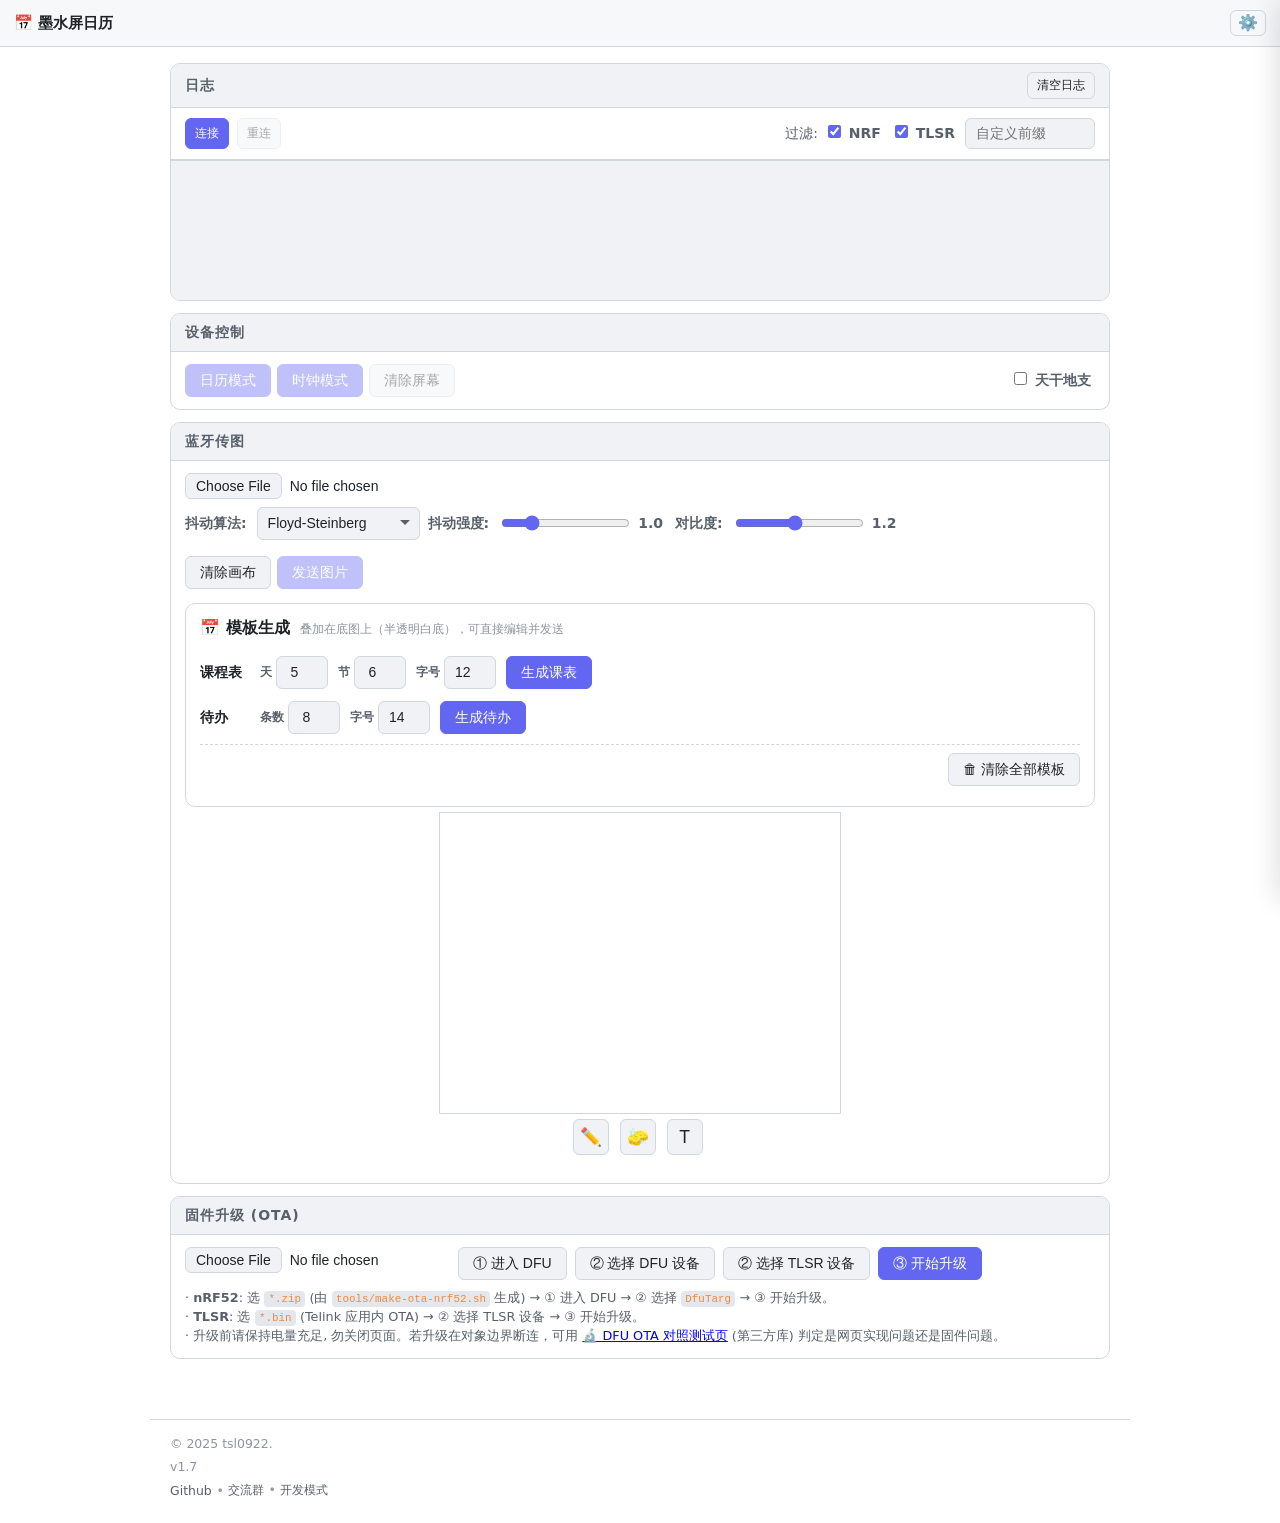
==== etags/index.html @ 9304129a "添加墨水屏同步工具" ====
<!doctype html>
<html lang="en">

<head>
	<meta charset="utf-8">
	<meta name="viewport" content="width=device-width, initial-scale=1">
	<title>墨水屏日历</title>
	<link rel="shortcut icon" type="image/png" href="favicon.png">
	<link rel="stylesheet" href="css/main.css?v=20260826">
</head>

<body>
	<header class="app-header">
		<div class="header-brand">📅 墨水屏日历</div>
		<div class="header-status">
			<button type="button" class="settings-toggle" title="设置" onclick="toggleSettings()">⚙️</button>
		</div>
	</header>

	<div class="main">
		<div class="card">
			<div class="card-header">
				日志
				<button type="button" class="secondary small" onclick="clearLog()">清空日志</button>
			</div>
			<div class="card-actions">
				<button id="connectbutton" type="button" class="primary small" onclick="preConnect()">连接</button>
				<button id="reconnectbutton" type="button" class="secondary small" onclick="reConnect()">重连</button>
				<div class="flex-group right filter-group">
					<span class="filter-label">过滤:</span>
					<label title="仅显示名称以 NRF 开头的设备"><input type="checkbox" id="filterNRF" checked> NRF</label>
					<label title="仅显示名称以 TLSR 开头的设备"><input type="checkbox" id="filterTLSR" checked> TLSR</label>
					<input type="text" id="filterCustom" placeholder="自定义前缀" title="输入设备名前缀进行过滤">
				</div>
			</div>
			<div class="log-container" id="log"></div>
		</div>

		<div class="card">
			<div class="card-header">设备控制</div>
			<div class="card-body">
				<div class="flex-container">
					<div class="flex-group">
						<button id="calendarmodebutton" type="button" class="primary" onclick="syncTime(1)">日历模式</button>
						<button id="clockmodebutton" type="button" class="primary" onclick="syncTime(2)">时钟模式</button>
						<button id="clearscreenbutton" type="button" class="secondary" onclick="clearScreen()">清除屏幕</button>
					</div>
					<div class="flex-group right">
						<label><input type="checkbox" id="ganzhiEnable" onchange="setGanzhi()"> 天干地支</label>
					</div>
					<div class="flex-group right debug">
						<input type="text" id="cmdTXT" value="">
						<button id="sendcmdbutton" type="button" class="primary" onclick="sendcmd()">发送命令</button>
					</div>
				</div>
			</div>
		</div>

		<div class="card">
			<div class="card-header">蓝牙传图</div>
			<div class="card-body">
				<div class="flex-container">
					<input type="file" id="imageFile" accept=".png,.jpg,.bmp,.webp,.jpeg" onchange="updateImage()">
				</div>
				<div class="flex-container options">
					<div class="flex-group debug">
						<label for="canvasSize">画布尺寸:</label>
						<select id="canvasSize" onchange="updateCanvasSize()">
							<option value="1.54_152_152">1.54 (152x152)</option>
							<option value="1.54_200_200">1.54 (200x200)</option>
							<option value="2.13_104_212">2.13 (104x212)</option>
							<option value="2.13_122_250">2.13 (122x250)</option>
							<option value="2.66_152_296">2.66 (152x296)</option>
							<option value="2.66_184_360">2.66 (184x360)</option>
							<option value="2.9_128_296">2.9 (128x296)</option>
							<option value="2.9_168_384">2.9 (168x384)</option>
							<option value="3.5_184_384">3.5 (184x384)</option>
							<option value="3.5_360_600">3.5 (360x600)</option>
							<option value="3.7_240_416">3.7 (240x416)</option>
							<option value="3.7_280_480">3.7 (280x480)</option>
							<option value="3.97_800_480">3.97 (800x480)</option>
							<option value="3.68_792_528">3.68 (792x528)</option>
							<option value="3.98_768_552">3.98 (768x552)</option>
							<option value="4.2_400_300" selected>4.2 (400x300)</option>
							<option value="5.79_792_272">5.79 (792x272)</option>
							<option value="5.83_600_448">5.83 (600x448)</option>
							<option value="5.83_648_480">5.83 (648x480)</option>
							<option value="7.5_640_384">7.5 (640x384)</option>
							<option value="7.5_800_480">7.5 (800x480)</option>
							<option value="7.5_880_528">7.5 (880x528)</option>
							<option value="10.2_960_640">10.2 (960x640)</option>
							<option value="10.85_1360_480">10.85 (1360x480)</option>
							<option value="11.6_960_640">11.6 (960x640)</option>
							<option value="4.0E6_600_400">4.0E6 (600x400)</option>
							<option value="7.3E6_800_480">7.3E6 (800x480)</option>
						</select>
					</div>
					<div class="flex-group debug">
						<label for="ditherMode">颜色模式:</label>
						<select id="ditherMode" onchange="applyDither()">
							<option value="blackWhiteColor">双色(黑白)</option>
							<option value="threeColor">三色(黑白红)</option>
							<option value="fourColor">四色(黑白红黄)</option>
							<option value="sixColor">六色(黑白红黄蓝绿)</option>
						</select>
					</div>
					<div class="flex-group">
						<label for="ditherAlg">抖动算法:</label>
						<select id="ditherAlg" onchange="applyDither()">
							<option value="floydSteinberg">Floyd-Steinberg</option>
							<option value="atkinson">Atkinson</option>
							<option value="bayer">Bayer</option>
							<option value="stucki">Stucki</option>
							<option value="jarvis">Jarvis-Judice-Ninke</option>
							<option value="none">无抖动</option>
						</select>
					</div>
					<div class="flex-group">
						<label for="ditherStrength">抖动强度:</label>
						<input type="range" min="0" max="5" step="0.1" value="1.0" id="ditherStrength">
						<label id="ditherStrengthValue">1.0</label>
					</div>
					<div class="flex-group">
						<label for="ditherContrast">对比度:</label>
						<input type="range" min="0.5" max="2" step="0.1" value="1.2" id="ditherContrast">
						<label id="ditherContrastValue">1.2</label>
					</div>
				</div>
				<div class="flex-container options">
					<div class="flex-group debug">
						<label for="mtusize">MTU:</label>
						<input type="number" id="mtusize" value="20" min="0" max="255">
						<label for="interleavedcount">确认间隔:</label>
						<input type="number" id="interleavedcount" value="50" min="0" max="500">
						<label><input type="checkbox" id="enableCompression" checked> 压缩</label>
					</div>
				</div>
				<div class="status-bar"><b>状态：</b><span id="status"></span></div>
				<div class="flex-container">
					<div class="flex-group">
						<button type="button" class="secondary debug" onclick="rotateCanvas()">旋转画布</button>
						<button type="button" class="secondary" onclick="clearCanvas()">清除画布</button>
						<button type="button" class="secondary debug" onclick="downloadDataArray()">下载数组</button>
						<button id="sendimgbutton" type="button" class="primary" onclick="sendimg()">发送图片</button>
					</div>
				</div>

				<div class="template-generator">
					<div class="template-header">
						<span class="template-title">📅 模板生成</span>
						<span class="template-hint">叠加在底图上（半透明白底），可直接编辑并发送</span>
					</div>
					<div class="template-row">
						<span class="template-label">课程表</span>
						<span class="settings-input-group">
							<label class="template-input-label">天<input id="sch-days" type="number" value="5" min="1" max="7" class="template-input" title="天数"></label>
							<label class="template-input-label">节<input id="sch-classes" type="number" value="6" min="1" max="12" class="template-input" title="课程节数"></label>
							<label class="template-input-label">字号<input id="sch-font" type="number" value="12" min="8" max="24" class="template-input" title="字号"></label>
							<button id="gen-schedule-btn" type="button" class="primary" onclick="generateSchedule()">生成课表</button>
						</span>
					</div>
					<div id="sch-editor" class="editor-list"></div>
					<div class="template-row">
						<span class="template-label">待办</span>
						<span class="settings-input-group">
							<label class="template-input-label">条数<input id="todo-count" type="number" value="8" min="1" max="30" class="template-input" title="条数"></label>
							<label class="template-input-label">字号<input id="todo-font" type="number" value="14" min="10" max="24" class="template-input" title="字号"></label>
							<button id="gen-todo-btn" type="button" class="primary" onclick="generateTodo()">生成待办</button>
						</span>
					</div>
					<div id="todo-editor" class="editor-list"></div>
					<div class="template-row template-row-actions">
						<button id="template-clear-btn" type="button" class="secondary" onclick="clearTemplate()" title="清除上方课程表 + 待办模板">🗑 清除全部模板</button>
					</div>
				</div>

				<div class="canvas-container">
					<div class="canvas-title"></div>
					<canvas id="canvas" width="400" height="300"></canvas>
					<div class="flex-container canvas-tools">
						<div class="flex-group tool-buttons">
							<button id="brush-mode" title="画笔" class="tool-button">✏️</button>
							<button id="eraser-mode" title="橡皮擦" class="tool-button">🧽</button>
							<button id="text-mode" title="添加文字" class="tool-button">T</button>
							<button id="undo-btn" title="撤销 (Ctrl+Z)" class="tool-button hide">↶</button>
							<button id="redo-btn" title="重做 (Ctrl+Y)" class="tool-button hide">↷</button>
						</div>
					</div>
					<div class="flex-container canvas-tools">
						<div class="flex-group brush-tools">
							<label for="brush-color">颜色:</label>
							<select id="brush-color">
								<option value="#000000">黑色</option>
								<option value="#FF0000">红色</option>
								<option value="#FFFF00">黄色</option>
								<option value="#00FF00">绿色</option>
								<option value="#0000FF">蓝色</option>
								<option value="#FFFFFF">白色</option>
							</select>
							<label for="brush-size">粗细:</label>
							<input type="number" id="brush-size" value="2" min="1" max="100">
						</div>
					</div>
					<div class="flex-container canvas-tools">
						<div class="flex-group text-tools">
							<label for="font-family">字体:</label>
							<select id="font-family">
								<option value="Arial">Arial</option>
								<option value="sans-serif">Sans-serif</option>
								<option value="monospace">Monospace</option>
								<option value="SimSun">宋体</option>
								<option value="SimHei">黑体</option>
								<option value="Microsoft Yahei">微软雅黑</option>
								<option value="Microsoft JhengHei">微软正黑体</option>
								<option value="KaiTi">楷体</option>
								<option value="NSimSun">新宋体</option>
								<option value="FangSong">仿宋</option>
								<option value="YouYuan">幼圆</option>
								<option value="LiSu">隶书</option>
								<option value="STHeiti">华文黑体</option>
								<option value="STXihei">华文细黑</option>
								<option value="STKaiti">华文楷体</option>
								<option value="STSong">华文宋体</option>
								<option value="STFangsong">华文仿宋</option>
								<option value="STZhongsong">华文中宋</option>
								<option value="STHupo">华文琥珀</option>
								<option value="STXinwei">华文新魏</option>
								<option value="STLiti">华文隶书</option>
								<option value="STXingkai">华文行楷</option>
								<option value="FZShuTi">方正舒体</option>
								<option value="FZYaoti">方正姚体</option>
								<option value="PingFang SC">苹方</option>
								<option value="Source Han Sans CN">思源黑体</option>
								<option value="Source Han Serif SC">思源宋体</option>
								<option value="WenQuanYi Micro Hei">文泉驿微米黑</option>
							</select>
							<label for="font-size">大小:</label>
							<input type="number" id="font-size" value="16" min="1" max="100">
						</div>
						<div class="flex-group text-tools">
							<input type="text" id="text-input" placeholder="输入文字" style="width:150px">
							<button id="text-bold" title="粗体">B</button>
							<button id="text-italic" title="斜体">I</button>
							<button id="add-text-btn" class="primary">添加文字</button>
						</div>
						<div class="flex-group crop-tools">
							<button id="crop-zoom-in" title="放大" class="secondary">+</button>
							<button id="crop-zoom-out" title="缩小" class="secondary">-</button>
							<button id="crop-move-left" title="左移">⇦</button>
							<button id="crop-move-up" title="上移">⇧</button>
							<button id="crop-move-down" title="下移">⇩</button>
							<button id="crop-move-right" title="右移">⇨</button>
							<button class="primary" onclick="applyDither()">完成</button>
						</div>
					</div>
				</div>
			</div>
		</div>

		<div class="card">
			<div class="card-header">固件升级 (OTA)</div>
			<div class="card-body">
				<div class="flex-container">
					<input type="file" id="otaFile" accept=".zip,.bin">
					<button id="otaDfuBtn" type="button" class="secondary" onclick="otaTriggerButtonless()" title="nRF52: 让已连接的设备重启进入 DFU 模式">① 进入 DFU</button>
					<button type="button" class="secondary" onclick="otaProbeDfu()" title="nRF52: 选择 DFU 模式下的设备 (DfuTarg)">② 选择 DFU 设备</button>
					<button type="button" class="secondary" onclick="otaProbeTlk()" title="TLSR: 选择并连接 TLSR_EPD 设备 (Telink 应用内 OTA)">② 选择 TLSR 设备</button>
					<button id="otaStartBtn" type="button" class="primary" onclick="otaRun()">③ 开始升级</button>
				</div>
				<div class="ota-info" id="otaInfo"></div>
				<div class="flex-container" id="otaProgressWrap" style="display:none">
					<label class="ota-status" id="otaStatus"></label>
					<progress id="otaProgress" max="100" value="0"></progress>
				</div>
				<div class="ota-hint">· <b>nRF52</b>: 选 <code>*.zip</code> (由 <code>tools/make-ota-nrf52.sh</code> 生成) → ① 进入 DFU → ② 选择 <code>DfuTarg</code> → ③ 开始升级。<br>· <b>TLSR</b>: 选 <code>*.bin</code> (Telink 应用内 OTA) → ② 选择 TLSR 设备 → ③ 开始升级。<br>· 升级前请保持电量充足, 勿关闭页面。若升级在对象边界断连，可用 <a href="ota-test.html" target="_blank">🔬 DFU OTA 对照测试页</a> (第三方库) 判定是网页实现问题还是固件问题。</div>
			</div>
		</div>
	</div>


	<div class="settings-backdrop" id="settingsBackdrop" style="display:none" onclick="toggleSettings(false)"></div>
	<aside class="settings-panel" id="settingsPanel" aria-hidden="true">
		<div class="settings-header">
			设置
			<button type="button" class="settings-close" title="关闭" onclick="toggleSettings(false)">✕</button>
		</div>
		<div class="settings-body">
			<div class="settings-section">
				<div class="settings-section-title">屏幕驱动</div>
				<div class="settings-row">
					<span class="settings-label">驱动</span>
					<select id="epddriver" onchange="updateDitcherOptions()">
						<option value="01" data-color="blackWhiteColor" data-size="4.2_400_300">4.2寸 (黑白, UC8176)</option>
						<option value="02" data-color="threeColor" data-size="4.2_400_300">4.2寸 (三色, UC8176)</option>
						<option value="03" data-color="blackWhiteColor" data-size="4.2_400_300">4.2寸 (黑白, SSD1619)</option>
						<option value="04" data-color="threeColor" data-size="4.2_400_300">4.2寸 (三色, SSD1619)</option>
						<option value="05" data-color="fourColor" data-size="4.2_400_300">4.2寸 (四色, JD79668)</option>
						<option value="0d" data-color="fourColor" data-size="5.83_648_480">5.83寸 (四色, JD79665)</option>
						<option value="06" data-color="blackWhiteColor" data-size="7.5_800_480">7.5寸 (黑白, UC8179)</option>
						<option value="07" data-color="threeColor" data-size="7.5_800_480">7.5寸 (三色, UC8179)</option>
						<option value="0c" data-color="fourColor" data-size="7.5_800_480">7.5寸 (四色, JD79665)</option>
						<option value="08" data-color="blackWhiteColor" data-size="7.5_640_384">7.5寸低分 (黑白, UC8159)</option>
						<option value="09" data-color="threeColor" data-size="7.5_640_384">7.5寸低分 (三色, UC8159)</option>
						<option value="0a" data-color="blackWhiteColor" data-size="7.5_880_528">7.5寸HD (黑白, SSD1677)</option>
						<option value="0b" data-color="threeColor" data-size="7.5_880_528">7.5寸HD (三色, SSD1677)</option>
						<option value="14" data-color="fourColor" data-size="3.98_768_552">3.98寸A0 (四色, JD79660)</option>
						<option value="15" data-color="fourColor" data-size="3.98_768_552">3.98寸A1 (四色, JD79661)</option>
						<option value="20" data-color="sixColor" data-size="3.68_792_528">3.68寸E6 (六色, JD79xxx)</option>
					</select>
				</div>
				<div class="settings-row">
					<span class="settings-label">引脚</span>
					<span class="settings-input-group">
						<input id="epdpins" type="text" value="" class="settings-input">
						<button id="setDriverbutton" type="button" class="primary small" onclick="setDriver()">确定</button>
					</span>
				</div>
			</div>
			<div class="settings-section">
				<div class="settings-section-title">设备配置</div>
				<div class="settings-row">
					<span class="settings-label">唤醒引脚</span>
					<input id="wakeupPin" type="text" value="FF" maxlength="2" class="settings-input" title="hex, FF=未配置; 盒马 TEST27 焊点=1B">
				</div>
				<div class="settings-row">
					<span class="settings-label">LED 引脚</span>
					<input id="ledPin" type="text" value="12" maxlength="2" class="settings-input" title="hex, 盒马 52811=12(18)">
				</div>
				<div class="settings-row settings-row-actions">
					<button id="setWakeupButton" type="button" class="primary small" onclick="setWakeup()">应用</button>
				</div>
			</div>
			<div class="settings-section">
				<div class="settings-section-title">界面</div>
				<div class="settings-row">
					<span class="settings-label">调试选项</span>
					<button id="debugToggle" type="button" class="secondary small" onclick="toggleDebug()">🔧 调试</button>
				</div>
			</div>
		</div>
	</aside>

	<div class="footer">
		<span class="copy">&copy; 2025 tsl0922.</span>
		<span class="ver" id="webVer"></span>
		<span class="links">
			<a href="https://github.com/tsl0922/EPD-nRF5">Github</a>
			<a href="https://qm.qq.com/q/SckzhfDxuu" onclick="return confirm('本群是此开源固件作者的技术交流群\n如果你购买了成品，请找卖家提供售后！')">交流群</a>
			<a href="?debug=true" id="debug-toggle">开发模式</a>
		</span>
	</div>

	<script type="text/javascript" src="js/dithering.js?v=20260821"></script>
	<script type="text/javascript" src="js/paint.js?v=20260829"></script>
	<script type="text/javascript" src="js/crop.js?v=20260829"></script>
	<script type="text/javascript" src="js/main.js?v=20260827"></script>
	<script type="text/javascript" src="js/ota.js?v=20260828-tlk"></script>
	<script>
		var _hmt = _hmt || [];
		(function () {
			var hm = document.createElement("script");
			hm.src = "https://hm.baidu.com/hm.js?c5949ebea1f35f725f7b05fcce462b61";
			var s = document.getElementsByTagName("script")[0];
			s.parentNode.insertBefore(hm, s);
		})();
	</script>
</body>

</html>
---- etags/css/main.css ----
:root {
	--accent: #6366f1;
	--accent-hover: #4f46e5;
	--accent-muted: rgba(99, 102, 241, .12);
	--danger: #ef4444;
	--danger-hover: #dc2626;
	--success: #10b981;
	--warning: #f59e0b;
	--bg: #fff;
	--bg-muted: #f6f8fa;
	--surface: #ffffff;
	--surface-2: #f0f2f5;
	--surface-3: #e4e8ed;
	--border: #d0d7de;
	--text: #1f2328;
	--text-muted: #57606a;
	--text-subtle: #8c959f;
	--radius-sm: 6px;
	--radius: 10px;
	--radius-lg: 14px;
}

body.dark-mode {
	--bg: #0d1117;
	--bg-muted: #161b22;
	--surface: #161b22;
	--surface-2: #21262d;
	--surface-3: #30363d;
	--border: #30363d;
	--text: #e6edf3;
	--text-muted: #8b949e;
	--text-subtle: #6e7681;
}

* {
	box-sizing: border-box;
}

button,
select,
input,
label,
a {
	touch-action: manipulation;
}

body {
	margin: 0;
	padding: 0;
	background-color: var(--bg);
	color: var(--text);
	font-family: -apple-system, BlinkMacSystemFont, "Segoe UI", system-ui, sans-serif;
	-webkit-text-size-adjust: 100%;
	-webkit-font-smoothing: antialiased;
	min-height: 100vh;
}

.main {
	width: 100%;
	max-width: 980px;
	margin: 0 auto;
	padding: 16px 20px 3rem;
	font-size: .875rem;
	line-height: 1.5;
	background-color: var(--bg);
	color: var(--text);
}

.card {
	background: var(--surface);
	border: 1px solid var(--border);
	border-radius: var(--radius);
	margin-bottom: 12px;
	overflow: hidden;
}

.card-header {
	display: flex;
	align-items: center;
	gap: 8px;
	padding: 8px 14px;
	background: var(--surface-2);
	border-bottom: 1px solid var(--border);
	font-size: .875rem;
	font-weight: 700;
	text-transform: uppercase;
	letter-spacing: .07em;
	color: var(--text-muted);
}

.card-header button {
	margin-left: auto;
}

.card-body {
	padding: 12px 14px;
}

.card-actions {
	display: flex;
	flex-wrap: wrap;
	gap: 8px;
	padding: 10px 14px;
	border-bottom: 1px solid var(--border);
	background: var(--bg);
}

body.dark-mode .card-actions {
	background: var(--bg);
}

body.dark-mode .main {
	background-color: var(--bg);
	color: var(--text);
}

button {
	display: inline-flex;
	align-items: center;
	justify-content: center;
	gap: 5px;
	padding: 5px 14px;
	border-radius: var(--radius-sm);
	border: 1px solid var(--border);
	background: var(--surface-2);
	color: var(--text);
	font-size: .875rem;
	font-weight: 500;
	cursor: pointer;
	white-space: nowrap;
	transition: background .15s ease, box-shadow .15s ease, border-color .15s ease;
	outline: none;
	line-height: 1.5;
}

button:hover {
	background: var(--surface-3);
	border-color: var(--text-subtle);
}

button:disabled {
	opacity: .4;
	cursor: not-allowed;
	pointer-events: none;
}

button.primary {
	background: var(--accent);
	color: #fff;
	border-color: var(--accent);
}

button.primary:hover {
	background: var(--accent-hover);
	border-color: var(--accent-hover);
	box-shadow: 0 0 0 3px #6366f140;
}

button.secondary {
	background: var(--surface-2);
	color: var(--text);
	border-color: var(--border);
}

button.secondary:hover {
	background: var(--surface-3);
	border-color: var(--text-subtle);
	box-shadow: 0 0 0 3px #6366f11f;
}

button.danger {
	background: var(--danger);
	color: #fff;
	border-color: var(--danger);
}

button.danger:hover {
	background: var(--danger-hover);
	box-shadow: 0 0 0 3px #ef444440;
}

button.small {
	padding: 3px 9px;
	font-size: .78rem;
}

input[type=text],
input[type=number],
select {
	font-size: .875rem;
	line-height: 1.5;
	color: var(--text);
	background: var(--surface-2);
	border: 1px solid var(--border);
	border-radius: var(--radius-sm);
	padding: 5px 10px;
	max-width: 100%;
	transition: border-color .15s ease, box-shadow .15s ease;
}

select {
	padding: 5px 28px 5px 10px;
	cursor: pointer;
	appearance: none;
	-webkit-appearance: none;
	background-image: url("data:image/svg+xml,%3Csvg xmlns='http://www.w3.org/2000/svg' width='10' height='10' viewBox='0 0 10 10'%3E%3Cpath fill='%2357606a' d='M5 7L0 2h10z'/%3E%3C/svg%3E");
	background-repeat: no-repeat;
	background-position: right 9px center;
}

body.dark-mode select {
	background-image: url("data:image/svg+xml,%3Csvg xmlns='http://www.w3.org/2000/svg' width='10' height='10' viewBox='0 0 10 10'%3E%3Cpath fill='%238b949e' d='M5 7L0 2h10z'/%3E%3C/svg%3E");
}

input[type=file] {
	font-size: .875rem;
	color: var(--text);
	max-width: 60%;
}

input::file-selector-button {
	font-size: .875rem;
	font-weight: 500;
	border: 1px solid var(--border);
	border-radius: var(--radius-sm);
	cursor: pointer;
	background: var(--surface-2);
	color: var(--text);
	padding: 4px 10px;
	transition: background .15s ease;
	margin-right: 8px;
}

input::file-selector-button:hover {
	background: var(--surface-3);
}

input[type=text]:focus,
input[type=number]:focus,
select:focus {
	border-color: var(--accent);
	box-shadow: 0 0 0 3px #6366f133;
	outline: none;
}

input[type=text]:disabled,
input[type=number]:disabled,
select:disabled {
	opacity: .4;
	cursor: not-allowed;
}

input[type=range] {
	accent-color: var(--accent);
	cursor: pointer;
}

input[type=checkbox] {
	accent-color: var(--accent);
	cursor: pointer;
}

label {
	margin-right: 4px;
	white-space: nowrap;
	font-size: .875rem;
	font-weight: 600;
	color: var(--text-muted);
}

code {
	padding: .2em .4em;
	font-size: 85%;
	background: var(--surface-3);
	color: #f0883e;
	border-radius: 4px;
	font-family: ui-monospace, SFMono-Regular, SF Mono, Menlo, Consolas, monospace;
}

/* ---------- Flex utilities ---------- */
.flex-container {
	display: flex;
	flex-wrap: wrap;
	gap: 8px;
	margin-bottom: 8px;
}

.flex-container:last-child {
	margin-bottom: 0;
}

.flex-group {
	display: flex;
	flex-wrap: wrap;
	gap: 6px;
	align-items: center;
}

.flex-group.right {
	margin-left: auto;
}

/* ---------- Bluetooth filter ---------- */
.filter-group {
	white-space: nowrap;
}

.filter-group .filter-label {
	color: var(--text-muted);
}

.filter-group input[type=text] {
	width: 130px;
	padding: 4px 10px;
}

/* ---------- OTA 固件升级 ---------- */
.ota-info {
	margin: 6px 0;
	font-size: .85rem;
	line-height: 1.6;
	color: var(--text);
}

.ota-status {
	font-weight: 600;
	white-space: nowrap;
}

#otaProgress {
	flex: 1;
	min-width: 120px;
	accent-color: var(--accent);
	height: 10px;
}

.ota-hint {
	margin-top: 8px;
	font-size: .8rem;
	color: var(--text-muted);
}

hr.divider {
	width: 100%;
	border: none;
	border-top: 1px solid var(--border);
	margin: 10px 0;
}

.flex-container.outline {
	margin-bottom: 10px;
	padding: 10px;
	background: var(--surface-2);
	border: 1px solid var(--border);
	border-radius: var(--radius-sm);
}

.flex-container.outline:last-child {
	margin-bottom: 0;
}

/* ---------- App header (sticky) ---------- */
.app-header {
	position: sticky;
	top: 0;
	z-index: 100;
	display: flex;
	align-items: center;
	gap: 12px;
	padding: 10px 14px;
	background: #f6f8faeb;
	backdrop-filter: blur(12px);
	-webkit-backdrop-filter: blur(12px);
	border-bottom: 1px solid var(--border);
}

body.dark-mode .app-header {
	background: #161b22eb;
}

.header-brand {
	display: flex;
	align-items: center;
	gap: 8px;
	font-size: .95rem;
	font-weight: 600;
	color: var(--text);
}

.header-status {
	display: flex;
	align-items: center;
	gap: 7px;
	margin-left: auto;
	font-size: .8rem;
	color: var(--text-muted);
}

/* Gear button in header */
.settings-toggle {
	padding: 4px 7px;
	font-size: 1rem;
	line-height: 1;
	background: none;
	border: 1px solid var(--border);
	border-radius: var(--radius-sm);
	cursor: pointer;
	color: var(--text-muted);
	transition: background .15s ease, border-color .15s ease;
	margin-left: 4px;
}

.settings-toggle:hover {
	background: var(--surface-2);
	border-color: var(--text-subtle);
}

/* ---------- Settings slide-in panel ---------- */
.settings-backdrop {
	position: fixed;
	inset: 0;
	z-index: 199;
	background: #00000040;
	backdrop-filter: blur(2px);
	-webkit-backdrop-filter: blur(2px);
	animation: fadeIn .15s ease;
}

@keyframes fadeIn {
	0% { opacity: 0; }
	to { opacity: 1; }
}

.settings-panel {
	position: fixed;
	top: 0;
	right: 0;
	z-index: 200;
	height: 100dvh;
	width: 280px;
	background: var(--surface);
	border-left: 1px solid var(--border);
	box-shadow: -4px 0 24px #0000001f;
	display: flex;
	flex-direction: column;
	transform: translate(100%);
	transition: transform .25s cubic-bezier(.4, 0, .2, 1);
	will-change: transform;
}

.settings-panel.open {
	transform: translate(0);
}

.settings-header {
	display: flex;
	align-items: center;
	justify-content: space-between;
	padding: 12px 16px;
	border-bottom: 1px solid var(--border);
	font-size: .875rem;
	font-weight: 700;
	text-transform: uppercase;
	letter-spacing: .07em;
	color: var(--text-muted);
	background: var(--surface-2);
	flex-shrink: 0;
}

.settings-close {
	width: 28px;
	height: 28px;
	padding: 0;
	border-radius: var(--radius-sm);
	background: none;
	border: 1px solid transparent;
	color: var(--text-muted);
	cursor: pointer;
	display: inline-flex;
	align-items: center;
	justify-content: center;
	transition: background .15s ease, border-color .15s ease;
}

.settings-close:hover {
	background: var(--surface-3);
	color: var(--text);
}

.settings-body {
	flex: 1;
	overflow-y: auto;
	padding: 12px 0;
}

.settings-section {
	margin-bottom: 4px;
}

.settings-section-title {
	font-size: .7rem;
	font-weight: 700;
	text-transform: uppercase;
	letter-spacing: .08em;
	color: var(--text-subtle);
	padding: 6px 16px 4px;
}

.settings-row {
	display: flex;
	align-items: center;
	justify-content: space-between;
	gap: 12px;
	padding: 8px 16px;
	font-size: .875rem;
	cursor: default;
}

.settings-row:hover {
	background: var(--surface-2);
}

.settings-row-actions {
	justify-content: flex-end;
}

.settings-label {
	display: flex;
	align-items: center;
	gap: 7px;
	color: var(--text-muted);
	font-size: .875rem;
	font-weight: 600;
	flex: 1;
	-webkit-user-select: none;
	user-select: none;
}

.settings-row select {
	width: 175px;
}

.settings-input {
	width: 80px;
	padding: 4px 8px;
	border-radius: var(--radius-sm);
	border: 1px solid var(--border);
	background: var(--surface-2);
	color: var(--text);
	font-size: .875rem;
	text-align: right;
	outline: none;
	transition: border-color .15s ease;
}

.settings-input:focus {
	border-color: var(--accent);
}

.settings-input-group {
	display: inline-flex;
	align-items: center;
	gap: 6px;
}

.settings-row-stack {
	flex-direction: column;
	align-items: stretch;
	gap: 6px;
	padding: 10px 16px 12px;
}

.settings-row-stack .settings-input-group {
	justify-content: flex-end;
	flex-wrap: wrap;
}

/* ---------- 模板生成编辑器（课表/待办） ---------- */
.template-generator {
	margin: 14px 0 0;
	padding: 12px 14px 14px;
	background: var(--surface);
	border: 1px solid var(--border);
	border-radius: var(--radius);
	box-shadow: var(--shadow-1);
}

.template-header {
	display: flex;
	align-items: baseline;
	gap: 10px;
	flex-wrap: wrap;
	margin-bottom: 10px;
}

.template-title {
	font-size: 1rem;
	font-weight: 700;
	color: var(--text);
}

.template-hint {
	font-size: .75rem;
	color: var(--text-subtle);
}

.template-row {
	display: flex;
	align-items: center;
	gap: 12px;
	flex-wrap: wrap;
	padding: 6px 0;
}

.template-label {
	display: inline-block;
	min-width: 48px;
	font-size: .85rem;
	font-weight: 600;
	color: var(--text);
}

.template-input-label {
	display: inline-flex;
	align-items: center;
	gap: 4px;
	font-size: .75rem;
	color: var(--text-muted);
}

.template-input {
	width: 52px;
	padding: 3px 6px;
	border-radius: var(--radius-sm);
	border: 1px solid var(--border);
	background: var(--surface-2);
	color: var(--text);
	font-size: .8rem;
	text-align: center;
	outline: none;
	transition: border-color .15s ease;
}

.template-input:focus {
	border-color: var(--accent);
}

.template-row-actions {
	justify-content: flex-end;
	margin-top: 4px;
	padding-top: 8px;
	border-top: 1px dashed var(--border);
}

.editor-list {
	padding: 6px 0 2px;
	max-height: 320px;
	overflow-y: auto;
	border-top: 1px dashed var(--border);
	margin-top: 4px;
}

.editor-list:empty {
	display: none;
}

.editor-row {
	display: flex;
	align-items: center;
	gap: 6px;
	margin-top: 6px;
}

.editor-row .editor-cell-input {
	flex: 1;
	min-width: 0;
	padding: 4px 8px;
	border: 1px solid var(--border);
	border-radius: var(--radius-sm);
	background: var(--surface-2);
	color: var(--text);
	font-size: .8rem;
	outline: none;
	transition: border-color .15s ease;
}

.editor-row .editor-cell-input:focus {
	border-color: var(--accent);
	background: var(--surface);
}

.editor-row label.editor-done {
	display: inline-flex;
	align-items: center;
	justify-content: center;
	width: 22px;
	height: 22px;
	cursor: pointer;
	color: var(--text-muted);
	user-select: none;
}

.editor-row label.editor-done input {
	margin: 0;
	cursor: pointer;
}

.editor-grid {
	display: grid;
	gap: 2px;
	margin-top: 8px;
	padding: 4px;
	background: var(--surface-2);
	border-radius: var(--radius-sm);
	border: 1px solid var(--border);
}

.editor-grid .editor-cell-input {
	padding: 3px 5px;
	border: 1px solid var(--border);
	border-radius: 3px;
	background: var(--surface);
	color: var(--text);
	font-size: .7rem;
	text-align: center;
	outline: none;
	transition: border-color .15s ease, background .15s ease;
	min-width: 0;
}

.editor-grid .editor-cell-input:focus {
	border-color: var(--accent);
	background: var(--bg);
}

.editor-grid .editor-cell-header {
	background: var(--accent-muted);
	font-weight: 700;
	color: var(--text);
}

.editor-grid .editor-cell-corner {
	background: var(--surface-3);
}


/* Mobile: settings panel as bottom sheet */
@media (max-width: 540px) {
	.settings-panel {
		inset: auto 0 0;
		width: 100%;
		height: auto;
		max-height: 80dvh;
		border-left: none;
		border-top: 1px solid var(--border);
		border-radius: var(--radius-lg) var(--radius-lg) 0 0;
		box-shadow: 0 -4px 24px #00000026;
		transform: translateY(100%);
	}

	.settings-panel.open {
		transform: translateY(0);
	}

	.settings-header {
		position: relative;
		padding-top: 22px;
		border-radius: var(--radius-lg) var(--radius-lg) 0 0;
	}

	.settings-header::before {
		content: "";
		display: block;
		width: 36px;
		height: 4px;
		border-radius: 2px;
		background: var(--border);
		position: absolute;
		top: 8px;
		left: 50%;
		transform: translate(-50%);
	}

	.settings-row {
		padding: 12px 20px;
	}

	.settings-section-title {
		padding: 8px 20px 4px;
	}
}

/* ---------- Log container ---------- */
.log-container {
	width: 100%;
	height: 140px;
	margin: 0;
	padding: 8px 12px;
	background: var(--surface-2);
	border-top: 1px solid var(--border);
	overflow-y: auto;
	overflow-x: hidden;
	font-family: ui-monospace, SFMono-Regular, SF Mono, Menlo, Consolas, "Liberation Mono", monospace;
	font-size: .875rem;
	box-sizing: border-box;
	word-break: break-word;
	scrollbar-width: thin;
	scrollbar-color: var(--surface-3) transparent;
}

.log-container .log-line {
	padding: 0;
}

.log-container .time,
.log-container .action {
	display: inline-block;
	white-space: nowrap;
}

.log-container .time {
	color: var(--text-subtle);
	margin-right: .5em;
}

.log-container .action {
	color: #03a9f4;
	margin-right: .5em;
}

.log-container .log-text {
	color: var(--text-muted);
}

.log-container .dup-count {
	margin-left: .35em;
	color: #999;
	opacity: .9;
}

body.dark-mode .log-container .time {
	color: #8bc34a;
}

body.dark-mode .log-container .dup-count {
	color: #9aa0a6;
}

/* ---------- Status bar (visibility controlled by JS) ---------- */
.status-bar {
	display: none;
	font-size: .8rem;
	color: var(--text-muted);
	margin-bottom: 8px;
	padding: 6px 10px;
	background: var(--surface-2);
	border-radius: var(--radius-sm);
	border: 1px solid var(--border);
}

/* ---------- Canvas & tools ---------- */
.canvas-container {
	display: flex;
	flex-direction: column;
	align-items: center;
	justify-content: center;
}

.canvas-container canvas {
	border: 1px solid var(--border);
	max-width: 100%;
	height: auto;
	display: block;
	margin: 5px auto;
}

.canvas-container.crop-mode canvas {
	border: 2px dashed var(--accent);
	cursor: grab;
}

.canvas-container .flex-container,
.canvas-container .flex-group {
	align-items: center;
	justify-content: center;
}

.canvas-title {
	display: none;
	text-align: center;
	margin-bottom: 5px;
	color: var(--accent);
}

.canvas-tools {
	justify-content: center;
}

canvas.text-placement-mode {
	border: 2px dashed var(--accent) !important;
	cursor: text !important;
}

.brush-tools,
.text-tools,
.crop-tools {
	display: none;
}

.canvas-container.brush-mode .brush-tools,
.canvas-container.text-mode .brush-tools,
.canvas-container.eraser-mode .brush-tools,
.canvas-container.text-mode .text-tools,
.canvas-container.crop-mode .crop-tools {
	display: flex;
}

.canvas-container.crop-mode .tool-buttons,
.canvas-container.crop-mode .brush-tools,
.canvas-container.crop-mode .text-tools {
	display: none;
}

.tool-button {
	width: 36px;
	height: 36px;
	font-size: 1.1rem;
	display: inline-flex;
	flex-direction: row;
	align-items: center;
	justify-content: center;
	margin-right: 5px;
	background-color: var(--surface-2);
	border: 1px solid var(--border);
	border-radius: var(--radius-sm);
	padding: 0;
	cursor: pointer;
	transition: all .15s ease;
	color: var(--text);
}

.tool-button:hover {
	background-color: var(--surface-3);
	border-color: var(--text-subtle);
}

.tool-button.active {
	background-color: var(--accent);
	color: #fff;
	border-color: var(--accent);
}

.tool-button.hide {
	display: none;
}

body.dark-mode .tool-button:hover {
	background-color: #3a3a3a;
	border-color: #444;
}

body.dark-mode .tool-button.active {
	background-color: var(--accent);
	color: #fff;
	border-color: var(--accent-hover);
}


/* ---------- Debug toggle (.debug hidden until show-debug or dark-mode) ---------- */
.debug {
	display: none;
}

body.show-debug .debug {
	display: flex;
}

body.dark-mode .debug {
	display: flex !important;
}

/* ---------- Footer ---------- */
.footer {
	display: flex;
	gap: 8px;
	flex-direction: column;
	font-size: .78rem;
	color: var(--text-subtle);
	width: 100%;
	max-width: 980px;
	margin: 0 auto;
	padding: 1rem 20px 1.5rem;
	border-top: 1px solid var(--border);
}

.footer .links {
	display: inline-flex;
	align-items: center;
}

.footer .links a {
	color: var(--text-muted);
	text-decoration: none;
	position: relative;
	padding: 0 8px;
}

.footer .links a:first-child {
	padding-left: 0;
}

.footer .links a:not(:last-child):after {
	content: "•";
	position: absolute;
	right: -4px;
	color: #999;
}

.footer a:hover {
	color: var(--accent);
	text-decoration: underline;
}

body.dark-mode .footer,
body.dark-mode .footer a {
	color: #999;
}

body.dark-mode .footer a:hover {
	color: #64b5f6;
}

body.dark-mode .footer .links a:not(:last-child):after {
	color: #666;
}

/* ---------- Global media queries ---------- */
@media (max-width: 768px) {
	.main {
		padding: 12px 14px 2.5rem;
	}

	button {
		width: auto;
	}

	input[type=text],
	input[type=number],
	select {
		max-width: 100%;
	}

	.flex-container {
		flex-direction: column;
	}

	.flex-container.options .flex-group label {
		min-width: 80px;
	}

	.flex-group.right {
		margin-left: 0;
	}

	.canvas-tools.flex-container {
		flex-direction: row;
		flex-wrap: wrap;
		justify-content: center;
	}

	.canvas-tools .flex-group {
		justify-content: center;
		width: 100%;
	}

	.log-container {
		font-size: .75rem;
	}

	.footer {
		flex-direction: column;
		justify-content: center;
		align-items: center;
	}
}
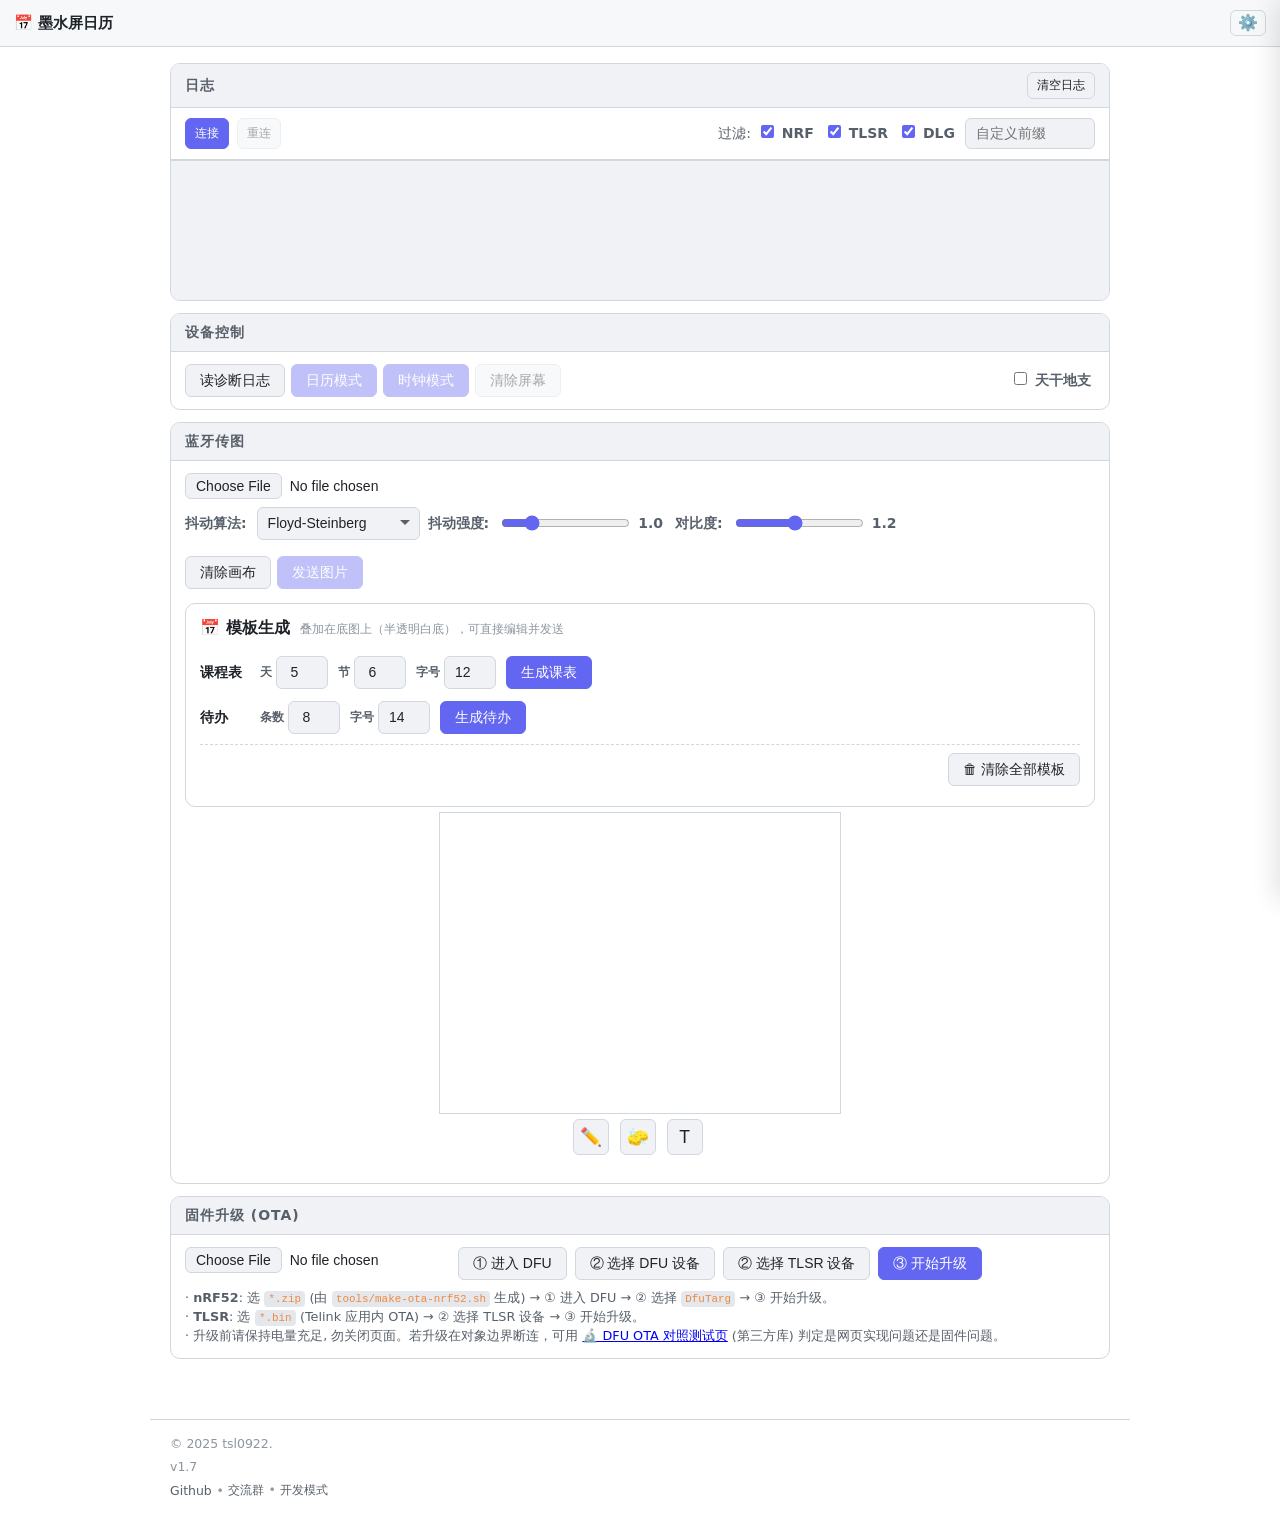
==== commit 63a01ebb: "修改跳转页面" ====
--- a/etags/index.html
+++ b/etags/index.html
@@ -6,7 +6,7 @@
 	<meta name="viewport" content="width=device-width, initial-scale=1">
 	<title>墨水屏日历</title>
 	<link rel="shortcut icon" type="image/png" href="favicon.png">
-	<link rel="stylesheet" href="css/main.css?v=20260826">
+	<link rel="stylesheet" href="css/main.css?v=20260904">
 </head>
 
 <body>
@@ -30,6 +30,7 @@
 					<span class="filter-label">过滤:</span>
 					<label title="仅显示名称以 NRF 开头的设备"><input type="checkbox" id="filterNRF" checked> NRF</label>
 					<label title="仅显示名称以 TLSR 开头的设备"><input type="checkbox" id="filterTLSR" checked> TLSR</label>
+					<label title="仅显示名称以 DLG 开头的设备"><input type="checkbox" id="filterDLG" checked> DLG</label>
 					<input type="text" id="filterCustom" placeholder="自定义前缀" title="输入设备名前缀进行过滤">
 				</div>
 			</div>
@@ -41,6 +42,7 @@
 			<div class="card-body">
 				<div class="flex-container">
 					<div class="flex-group">
+						<button type="button" class="secondary" onclick="readDlog()" title="读取固件诊断日志(dlog)，诊断连接断开/复位原因">读诊断日志</button>
 						<button id="calendarmodebutton" type="button" class="primary" onclick="syncTime(1)">日历模式</button>
 						<button id="clockmodebutton" type="button" class="primary" onclick="syncTime(2)">时钟模式</button>
 						<button id="clearscreenbutton" type="button" class="secondary" onclick="clearScreen()">清除屏幕</button>
@@ -285,7 +287,7 @@
 			<button type="button" class="settings-close" title="关闭" onclick="toggleSettings(false)">✕</button>
 		</div>
 		<div class="settings-body">
-			<div class="settings-section">
+			<div class="settings-section settings-debug">
 				<div class="settings-section-title">屏幕驱动</div>
 				<div class="settings-row">
 					<span class="settings-label">驱动</span>
@@ -316,7 +318,7 @@
 					</span>
 				</div>
 			</div>
-			<div class="settings-section">
+			<div class="settings-section settings-debug">
 				<div class="settings-section-title">设备配置</div>
 				<div class="settings-row">
 					<span class="settings-label">唤醒引脚</span>
@@ -353,7 +355,7 @@
 	<script type="text/javascript" src="js/dithering.js?v=20260821"></script>
 	<script type="text/javascript" src="js/paint.js?v=20260829"></script>
 	<script type="text/javascript" src="js/crop.js?v=20260829"></script>
-	<script type="text/javascript" src="js/main.js?v=20260827"></script>
+	<script type="text/javascript" src="js/main.js?v=20260910b"></script>
 	<script type="text/javascript" src="js/ota.js?v=20260828-tlk"></script>
 	<script>
 		var _hmt = _hmt || [];
--- a/etags/css/main.css
+++ b/etags/css/main.css
@@ -979,6 +979,16 @@
 	display: flex !important;
 }
 
+/* ---------- 设置面板：屏幕驱动/设备配置仅在调试模式显示 ---------- */
+.settings-section.settings-debug {
+	display: none;
+}
+
+body.show-debug .settings-section.settings-debug,
+body.dark-mode .settings-section.settings-debug {
+	display: block;
+}
+
 /* ---------- Footer ---------- */
 .footer {
 	display: flex;
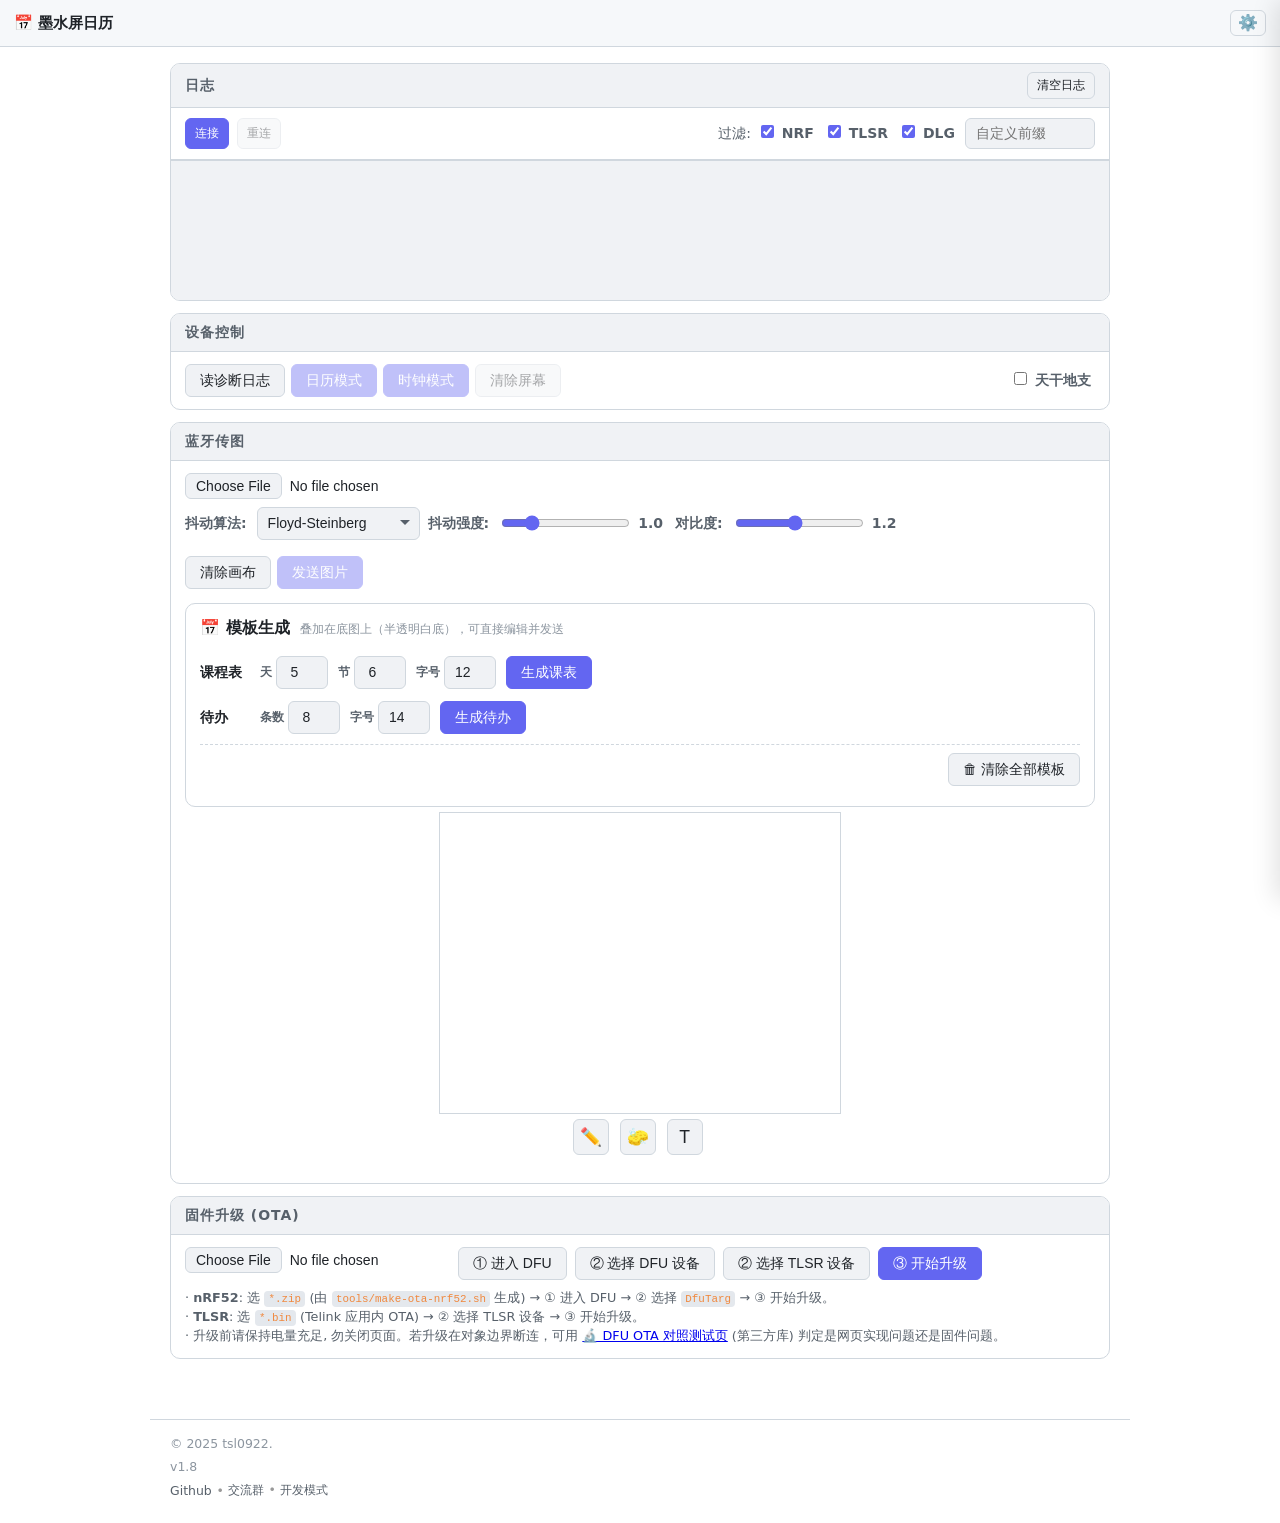
==== commit 98502dc5: "deploy etags: 20260926-164531" ====
--- a/etags/index.html
+++ b/etags/index.html
@@ -355,7 +355,7 @@
 	<script type="text/javascript" src="js/dithering.js?v=20260821"></script>
 	<script type="text/javascript" src="js/paint.js?v=20260829"></script>
 	<script type="text/javascript" src="js/crop.js?v=20260829"></script>
-	<script type="text/javascript" src="js/main.js?v=20260910b"></script>
+	<script type="text/javascript" src="js/main.js?v=20260925b"></script>
 	<script type="text/javascript" src="js/ota.js?v=20260828-tlk"></script>
 	<script>
 		var _hmt = _hmt || [];
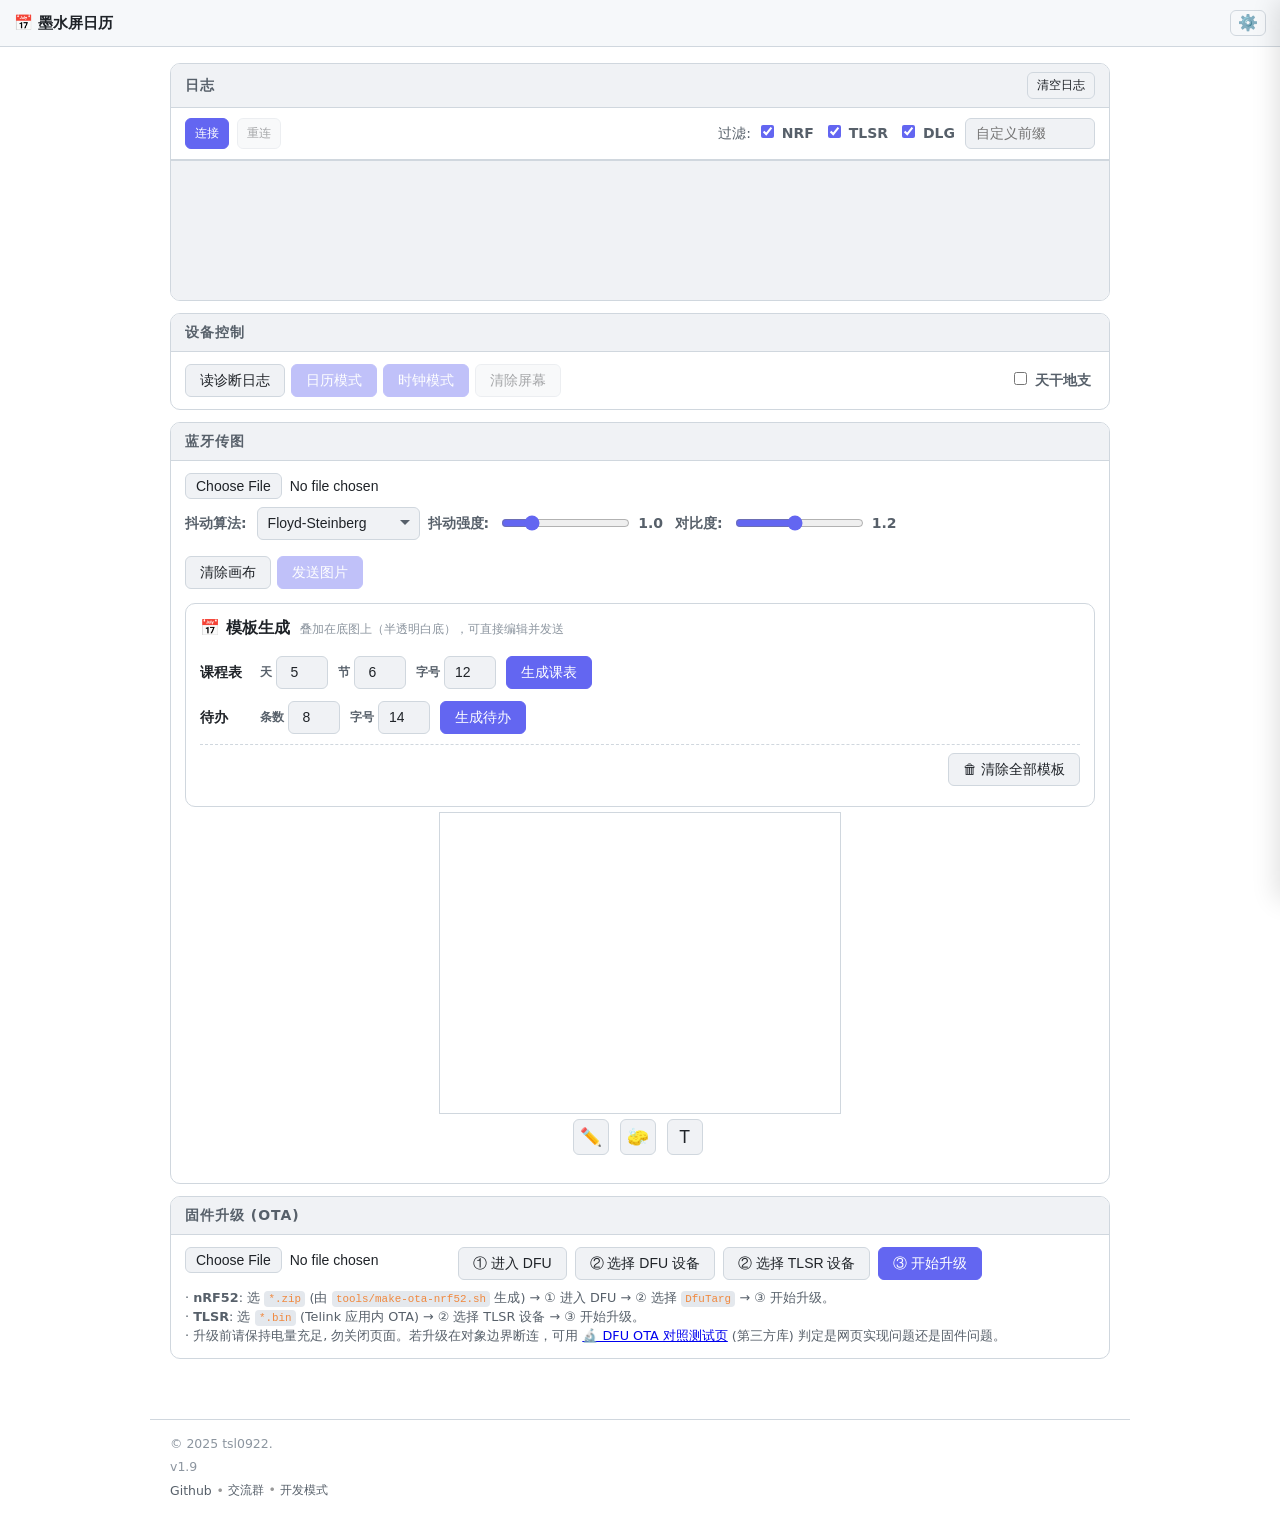
==== commit acdded25: "deploy etags: 20261012-170901" ====
--- a/etags/index.html
+++ b/etags/index.html
@@ -46,6 +46,9 @@
 						<button id="calendarmodebutton" type="button" class="primary" onclick="syncTime(1)">日历模式</button>
 						<button id="clockmodebutton" type="button" class="primary" onclick="syncTime(2)">时钟模式</button>
 						<button id="clearscreenbutton" type="button" class="secondary" onclick="clearScreen()">清除屏幕</button>
+					</div>
+					<div class="flex-group right" id="holiday-group" style="display:none;">
+						<button id="holidaysyncbutton" type="button" class="primary" onclick="syncHolidays()" title="从 timor.tech 在线获取本机当前年份的放假/调休数据并同步">同步节假日</button>
 					</div>
 					<div class="flex-group right">
 						<label><input type="checkbox" id="ganzhiEnable" onchange="setGanzhi()"> 天干地支</label>
@@ -355,7 +358,7 @@
 	<script type="text/javascript" src="js/dithering.js?v=20260821"></script>
 	<script type="text/javascript" src="js/paint.js?v=20260829"></script>
 	<script type="text/javascript" src="js/crop.js?v=20260829"></script>
-	<script type="text/javascript" src="js/main.js?v=20260925b"></script>
+	<script type="text/javascript" src="js/main.js?v=20261001"></script>
 	<script type="text/javascript" src="js/ota.js?v=20260828-tlk"></script>
 	<script>
 		var _hmt = _hmt || [];
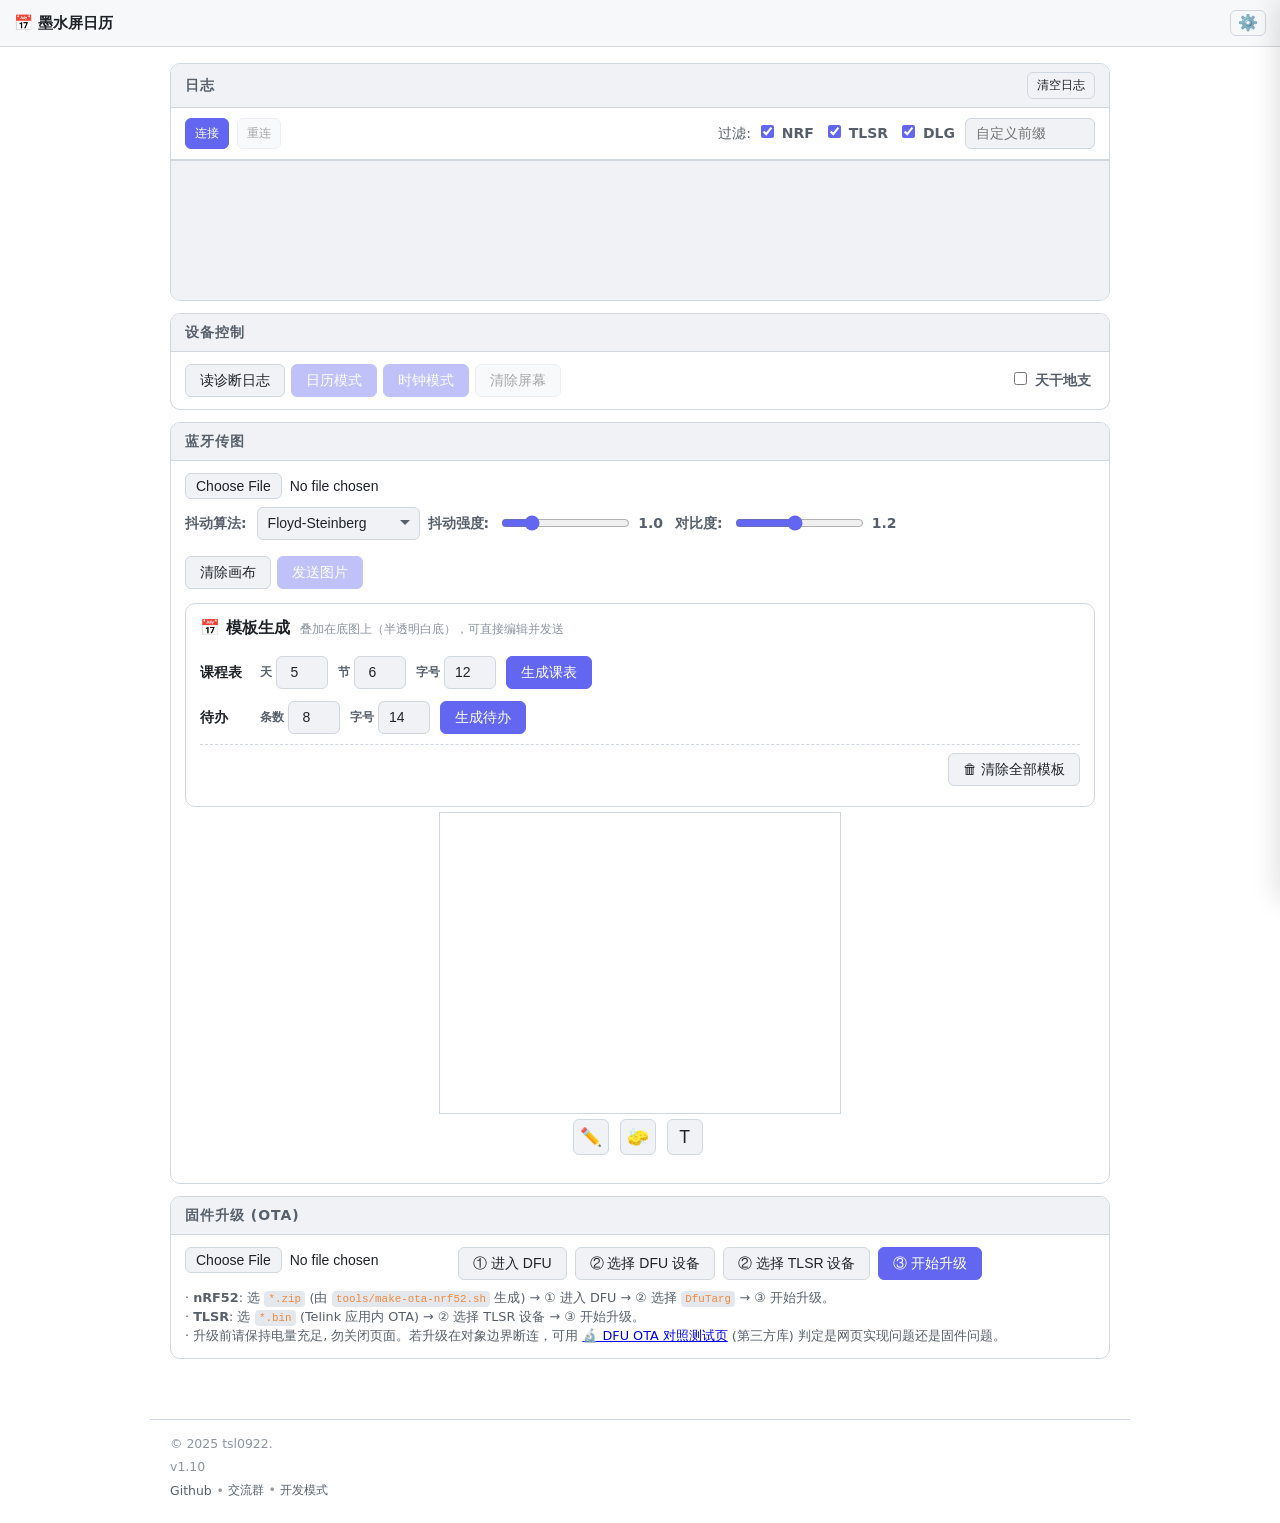
==== commit 13877345: "deploy etags: 20261104-111105" ====
--- a/etags/index.html
+++ b/etags/index.html
@@ -6,7 +6,7 @@
 	<meta name="viewport" content="width=device-width, initial-scale=1">
 	<title>墨水屏日历</title>
 	<link rel="shortcut icon" type="image/png" href="favicon.png">
-	<link rel="stylesheet" href="css/main.css?v=20260904">
+	<link rel="stylesheet" href="css/main.css?v=20261102">
 </head>
 
 <body>
@@ -75,14 +75,18 @@
 							<option value="1.54_200_200">1.54 (200x200)</option>
 							<option value="2.13_104_212">2.13 (104x212)</option>
 							<option value="2.13_122_250">2.13 (122x250)</option>
+							<option value="2.13_212_104">2.13 (212x104)</option>
+							<option value="2.13_250_122">2.13 (250x122)</option>
 							<option value="2.66_152_296">2.66 (152x296)</option>
 							<option value="2.66_184_360">2.66 (184x360)</option>
 							<option value="2.9_128_296">2.9 (128x296)</option>
+							<option value="2.9_296_128">2.9 (296x128)</option>
 							<option value="2.9_168_384">2.9 (168x384)</option>
 							<option value="3.5_184_384">3.5 (184x384)</option>
 							<option value="3.5_360_600">3.5 (360x600)</option>
 							<option value="3.7_240_416">3.7 (240x416)</option>
 							<option value="3.7_280_480">3.7 (280x480)</option>
+							<option value="3.7_416_240">3.7 (416x240)</option>
 							<option value="3.97_800_480">3.97 (800x480)</option>
 							<option value="3.68_792_528">3.68 (792x528)</option>
 							<option value="3.98_768_552">3.98 (768x552)</option>
@@ -295,22 +299,43 @@
 				<div class="settings-row">
 					<span class="settings-label">驱动</span>
 					<select id="epddriver" onchange="updateDitcherOptions()">
+						<!-- 型号清单与固件注册表（common/epd/EPD_model.c + epd_model_id_t）同步：
+							24 项全部有固件对应型号，按尺寸分组；运行时仍以 GET_MODELS
+							协商结果过滤（applyModelFilter）。改动任一侧需同步另一侧。 -->
+						<!-- 4.2寸 -->
 						<option value="01" data-color="blackWhiteColor" data-size="4.2_400_300">4.2寸 (黑白, UC8176)</option>
 						<option value="02" data-color="threeColor" data-size="4.2_400_300">4.2寸 (三色, UC8176)</option>
 						<option value="03" data-color="blackWhiteColor" data-size="4.2_400_300">4.2寸 (黑白, SSD1619)</option>
 						<option value="04" data-color="threeColor" data-size="4.2_400_300">4.2寸 (三色, SSD1619)</option>
 						<option value="05" data-color="fourColor" data-size="4.2_400_300">4.2寸 (四色, JD79668)</option>
+						<!-- 5.83寸 -->
 						<option value="0d" data-color="fourColor" data-size="5.83_648_480">5.83寸 (四色, JD79665)</option>
+						<option value="23" data-color="threeColor" data-size="5.83_648_480">5.83寸 (三色, UC8179)</option>
+						<!-- 7.5寸 -->
 						<option value="06" data-color="blackWhiteColor" data-size="7.5_800_480">7.5寸 (黑白, UC8179)</option>
 						<option value="07" data-color="threeColor" data-size="7.5_800_480">7.5寸 (三色, UC8179)</option>
 						<option value="0c" data-color="fourColor" data-size="7.5_800_480">7.5寸 (四色, JD79665)</option>
+						<!-- 7.5寸低分 -->
 						<option value="08" data-color="blackWhiteColor" data-size="7.5_640_384">7.5寸低分 (黑白, UC8159)</option>
 						<option value="09" data-color="threeColor" data-size="7.5_640_384">7.5寸低分 (三色, UC8159)</option>
+						<!-- 7.5寸HD -->
 						<option value="0a" data-color="blackWhiteColor" data-size="7.5_880_528">7.5寸HD (黑白, SSD1677)</option>
 						<option value="0b" data-color="threeColor" data-size="7.5_880_528">7.5寸HD (三色, SSD1677)</option>
+						<!-- 3.7寸 -->
+						<option value="18" data-color="threeColor" data-size="3.7_240_416">3.7寸 (三色, UC8253)</option>
+						<!-- 3.98寸 -->
 						<option value="14" data-color="fourColor" data-size="3.98_768_552">3.98寸A0 (四色, JD79660)</option>
 						<option value="15" data-color="fourColor" data-size="3.98_768_552">3.98寸A1 (四色, JD79661)</option>
+						<!-- 3.68寸 -->
 						<option value="20" data-color="sixColor" data-size="3.68_792_528">3.68寸E6 (六色, JD79xxx)</option>
+						<!-- 2.13寸 -->
+						<option value="19" data-color="blackWhiteColor" data-size="2.13_212_104">2.13寸低分 (黑白, SSD1675)</option>
+						<option value="1a" data-color="blackWhiteColor" data-size="2.13_250_122">2.13寸 (黑白, SSD1675)</option>
+						<option value="21" data-color="threeColor" data-size="2.13_250_122">2.13寸 (三色, SSD1680)</option>
+						<option value="22" data-color="threeColor" data-size="2.13_250_122">2.13寸 (三色, UC81xx)</option>
+						<option value="24" data-color="blackWhiteColor" data-size="2.13_250_122">2.13寸 (黑白, SSD1680)</option>
+						<!-- 2.9寸 -->
+						<option value="1b" data-color="threeColor" data-size="2.9_296_128">2.9寸 (三色, IL3897)</option>
 					</select>
 				</div>
 				<div class="settings-row">
@@ -355,20 +380,11 @@
 		</span>
 	</div>
 
-	<script type="text/javascript" src="js/dithering.js?v=20260821"></script>
-	<script type="text/javascript" src="js/paint.js?v=20260829"></script>
-	<script type="text/javascript" src="js/crop.js?v=20260829"></script>
-	<script type="text/javascript" src="js/main.js?v=20261001"></script>
-	<script type="text/javascript" src="js/ota.js?v=20260828-tlk"></script>
-	<script>
-		var _hmt = _hmt || [];
-		(function () {
-			var hm = document.createElement("script");
-			hm.src = "https://hm.baidu.com/hm.js?c5949ebea1f35f725f7b05fcce462b61";
-			var s = document.getElementsByTagName("script")[0];
-			s.parentNode.insertBefore(hm, s);
-		})();
-	</script>
+	<script type="text/javascript" src="js/dithering.js?v=20261102"></script>
+	<script type="text/javascript" src="js/paint.js?v=20261102"></script>
+	<script type="text/javascript" src="js/crop.js?v=20261102"></script>
+	<script type="text/javascript" src="js/main.js?v=20261102"></script>
+	<script type="text/javascript" src="js/ota.js?v=20261102"></script>
 </body>
 
 </html>
